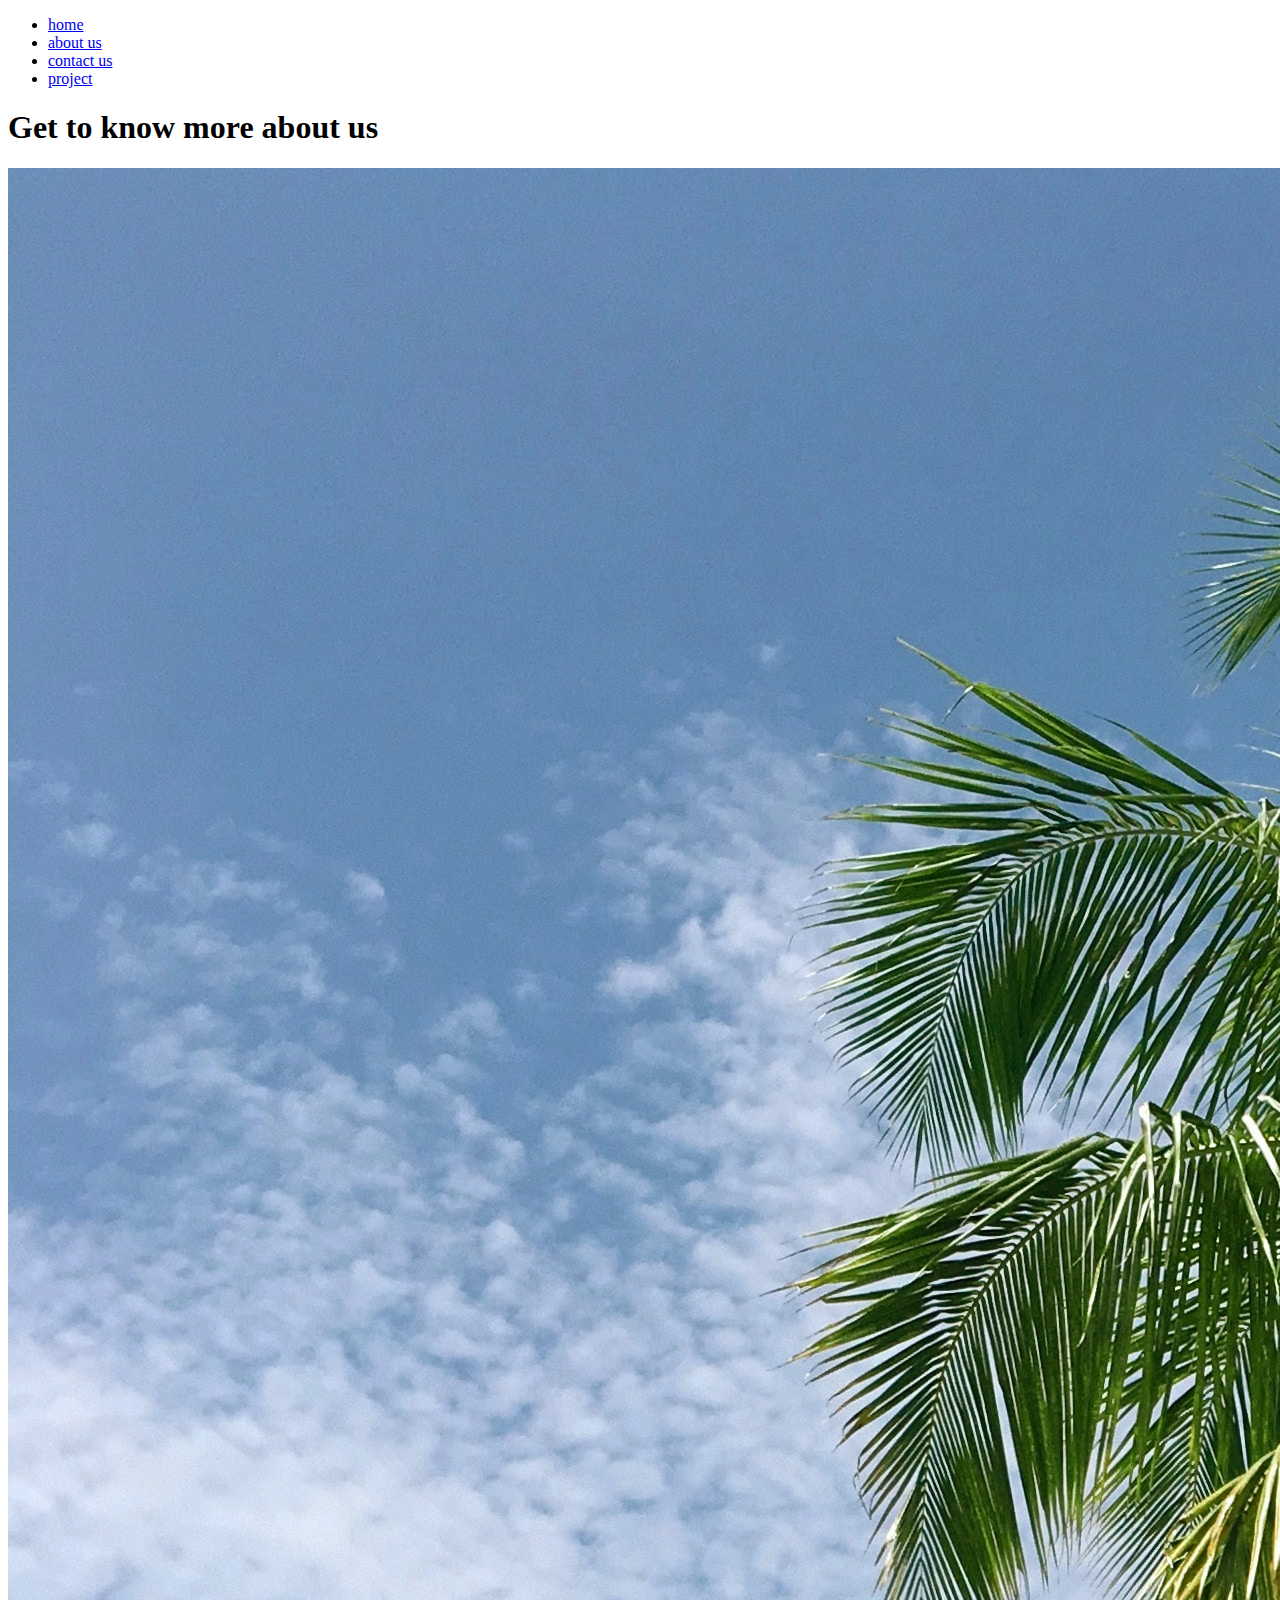
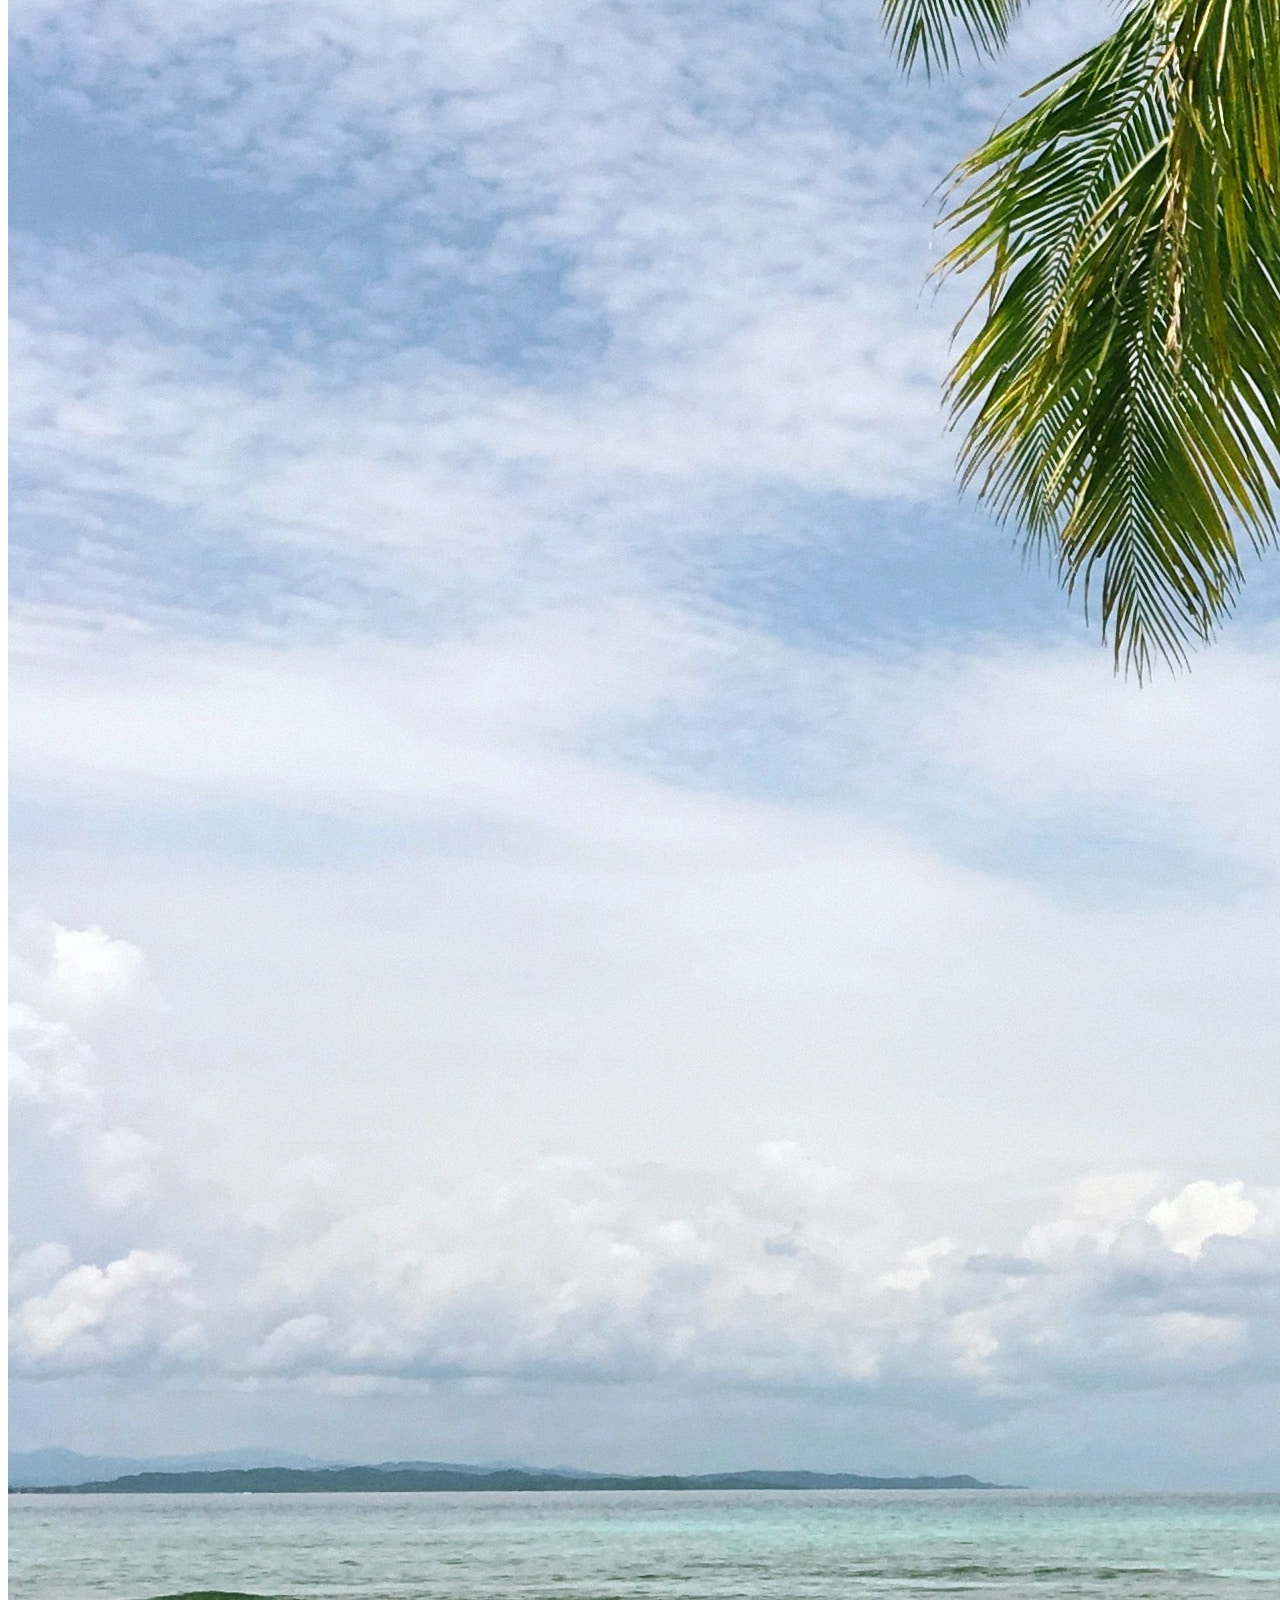
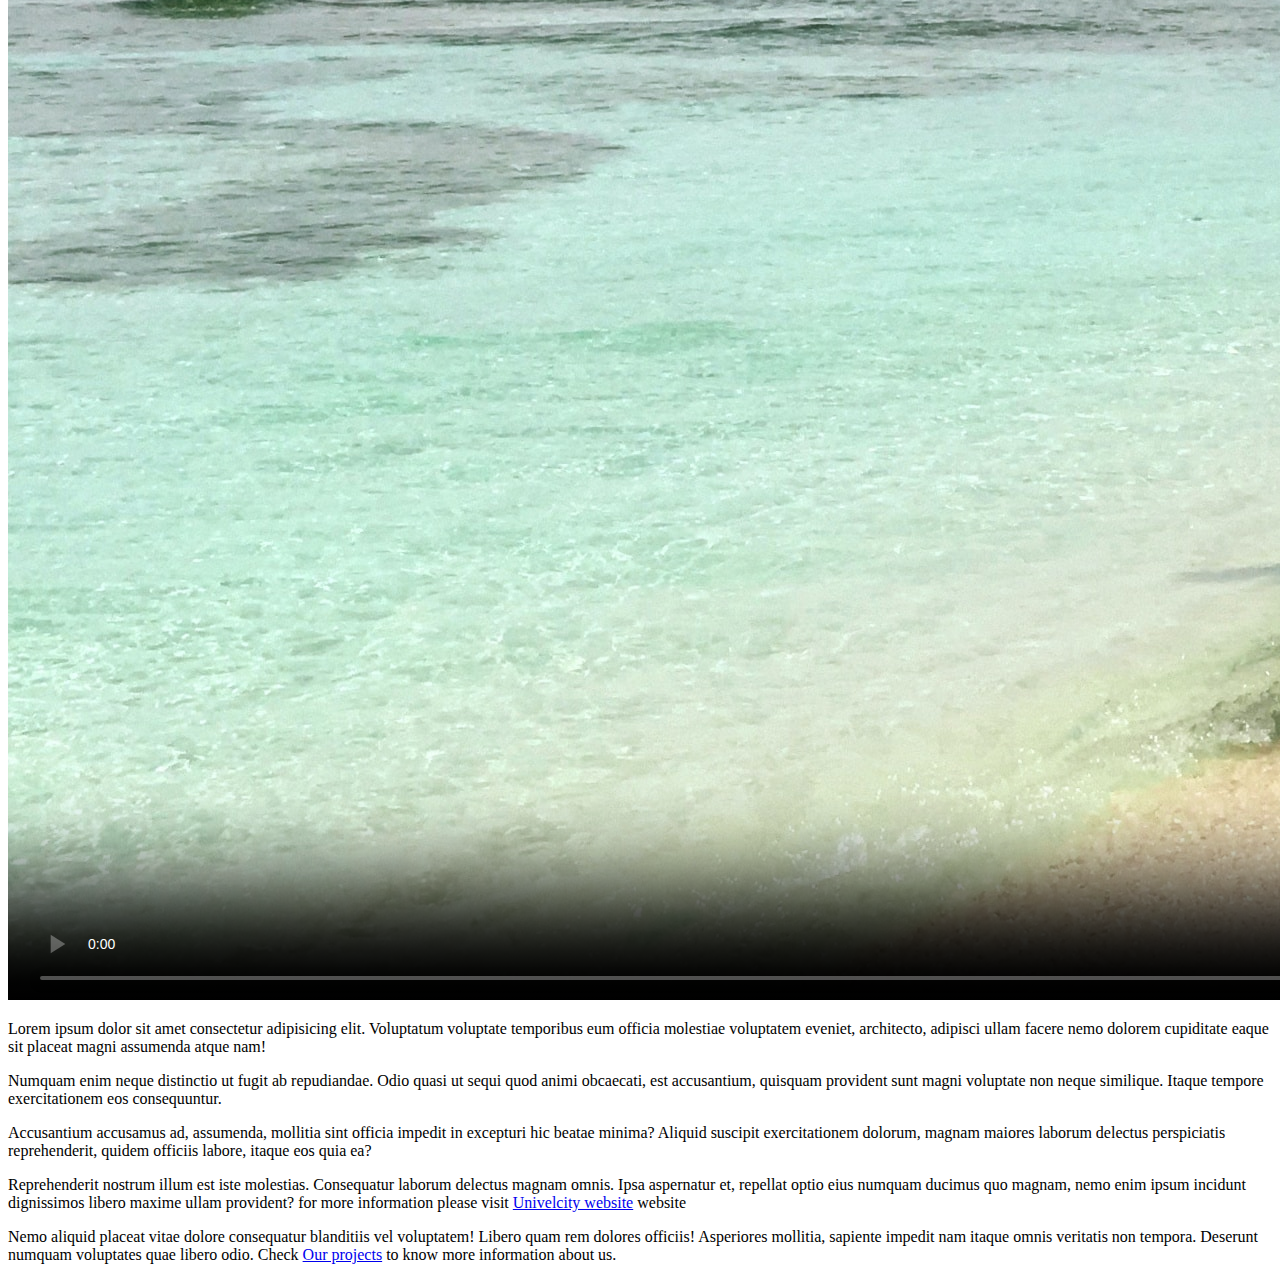
==== about.html @ 8e75b07c "feat: modify index html page" ====
<!DOCTYPE html>
<html lang="en">
<head>
    <meta charset="UTF-8">
    <meta name="viewport" content="width=device-width, initial-scale=1.0">
    <title>About</title>
</head>
<body>
    <header>
        <nav>
        <ul>
            <li><a href="./index.html">home</a></li>
            <li><a href="./about.html">about us</a></li>
            <li><a href="./contact.html">contact us</a></li>
            <li><a href="./second.html">project</a></li>
        </ul>
    </nav>
</header>
    <h1>Get to know more about us</h1>
    <video controls  poster="./images/first.jpg">
        <source src="./images/videoplayback (1).mp4" type="video/mp4">
    </video>

    <p>Lorem ipsum dolor sit amet consectetur adipisicing elit. Voluptatum voluptate temporibus eum officia molestiae voluptatem eveniet, architecto, adipisci ullam facere nemo dolorem cupiditate eaque sit placeat magni assumenda atque nam!</p>
    <p>Numquam enim neque distinctio ut fugit ab repudiandae. Odio quasi ut sequi quod animi obcaecati, est accusantium, quisquam provident sunt magni voluptate non neque similique. Itaque tempore exercitationem eos consequuntur.</p>
    <p>Accusantium accusamus ad, assumenda, mollitia sint officia impedit in excepturi hic beatae minima? Aliquid suscipit exercitationem dolorum, magnam maiores laborum delectus perspiciatis reprehenderit, quidem officiis labore, itaque eos quia ea?</p>
    <p>Reprehenderit nostrum illum est iste molestias. Consequatur laborum delectus magnam omnis. Ipsa aspernatur et, repellat optio eius numquam ducimus quo magnam, nemo enim ipsum incidunt dignissimos libero maxime ullam provident? for more information please visit <a href="https://univelcity.com/" target="_blank">Univelcity website</a> website</p>
    <p>Nemo aliquid placeat vitae dolore consequatur blanditiis vel voluptatem! Libero quam rem dolores officiis! Asperiores mollitia, sapiente impedit nam itaque omnis veritatis non tempora. Deserunt numquam voluptates quae libero odio. Check <a href="./second.html" title="the latest projects in class">Our projects</a> to know more information about us.</p>
</body>
</html>
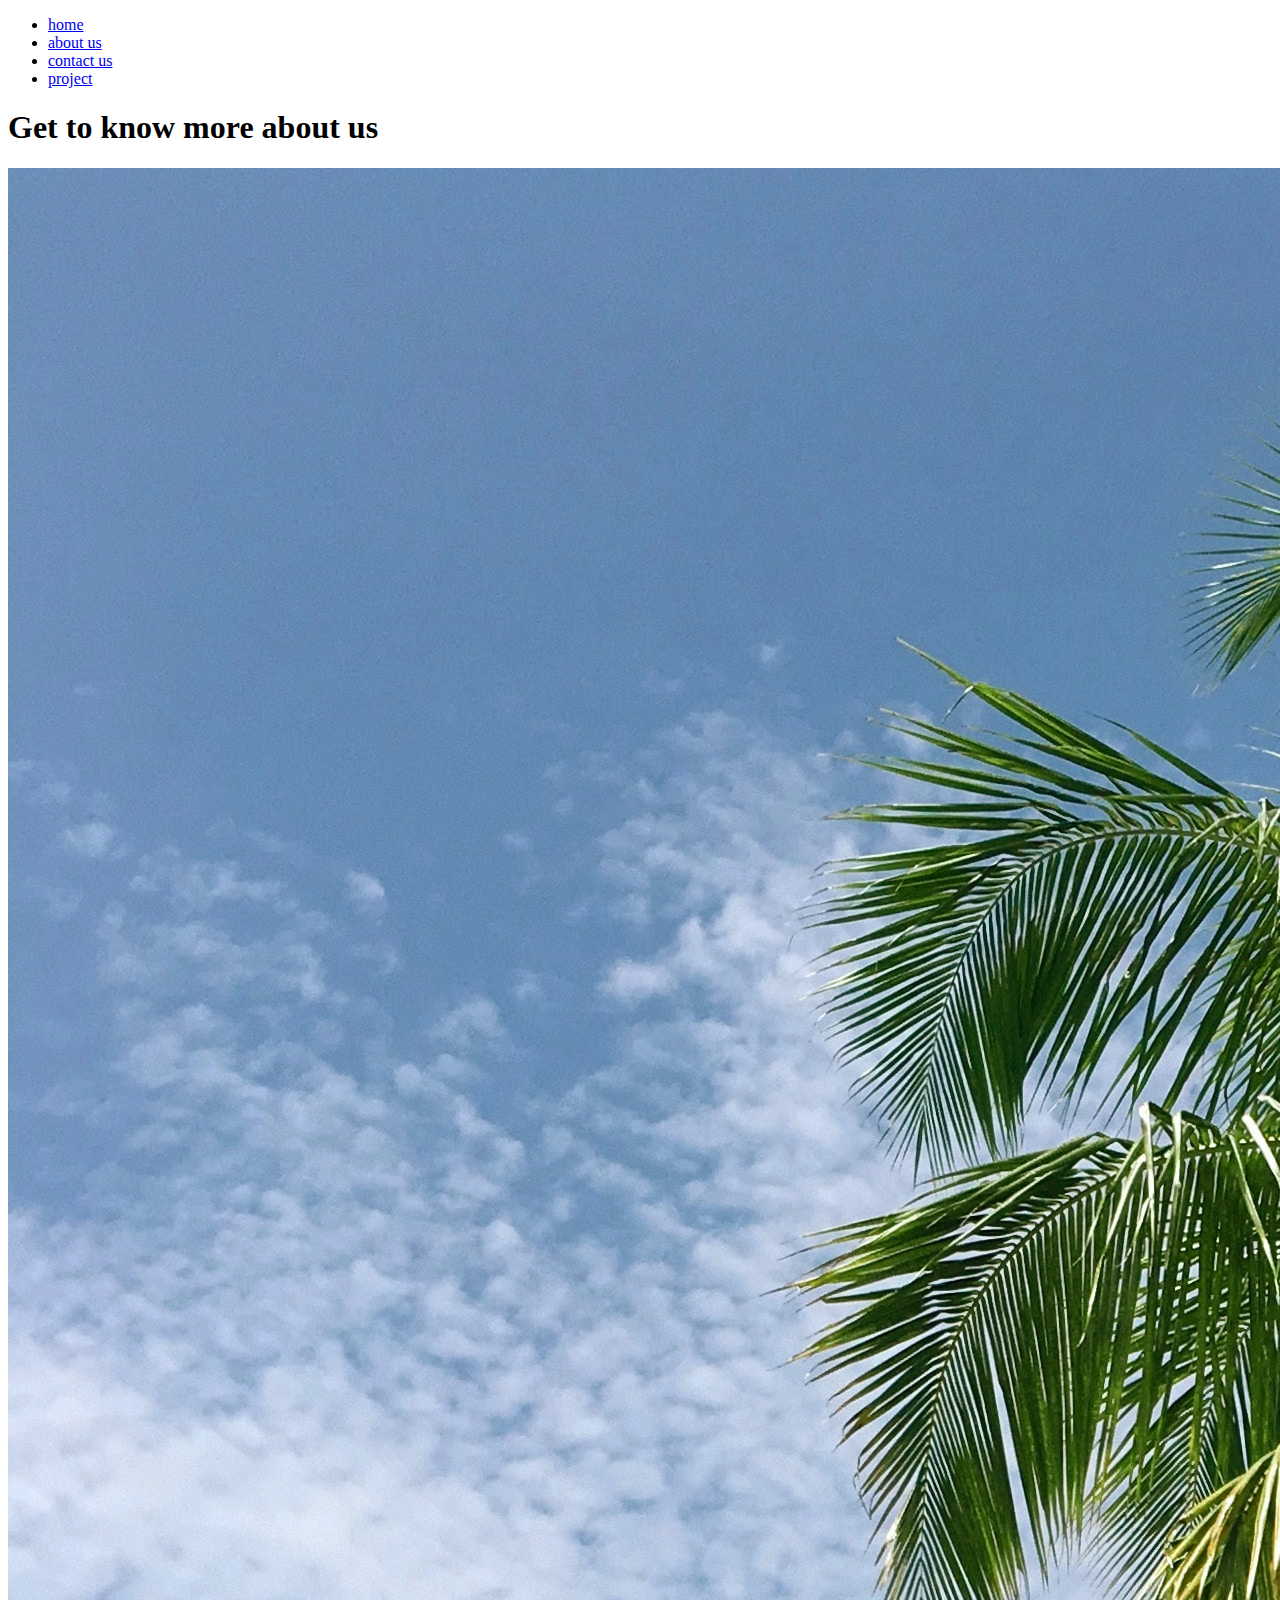
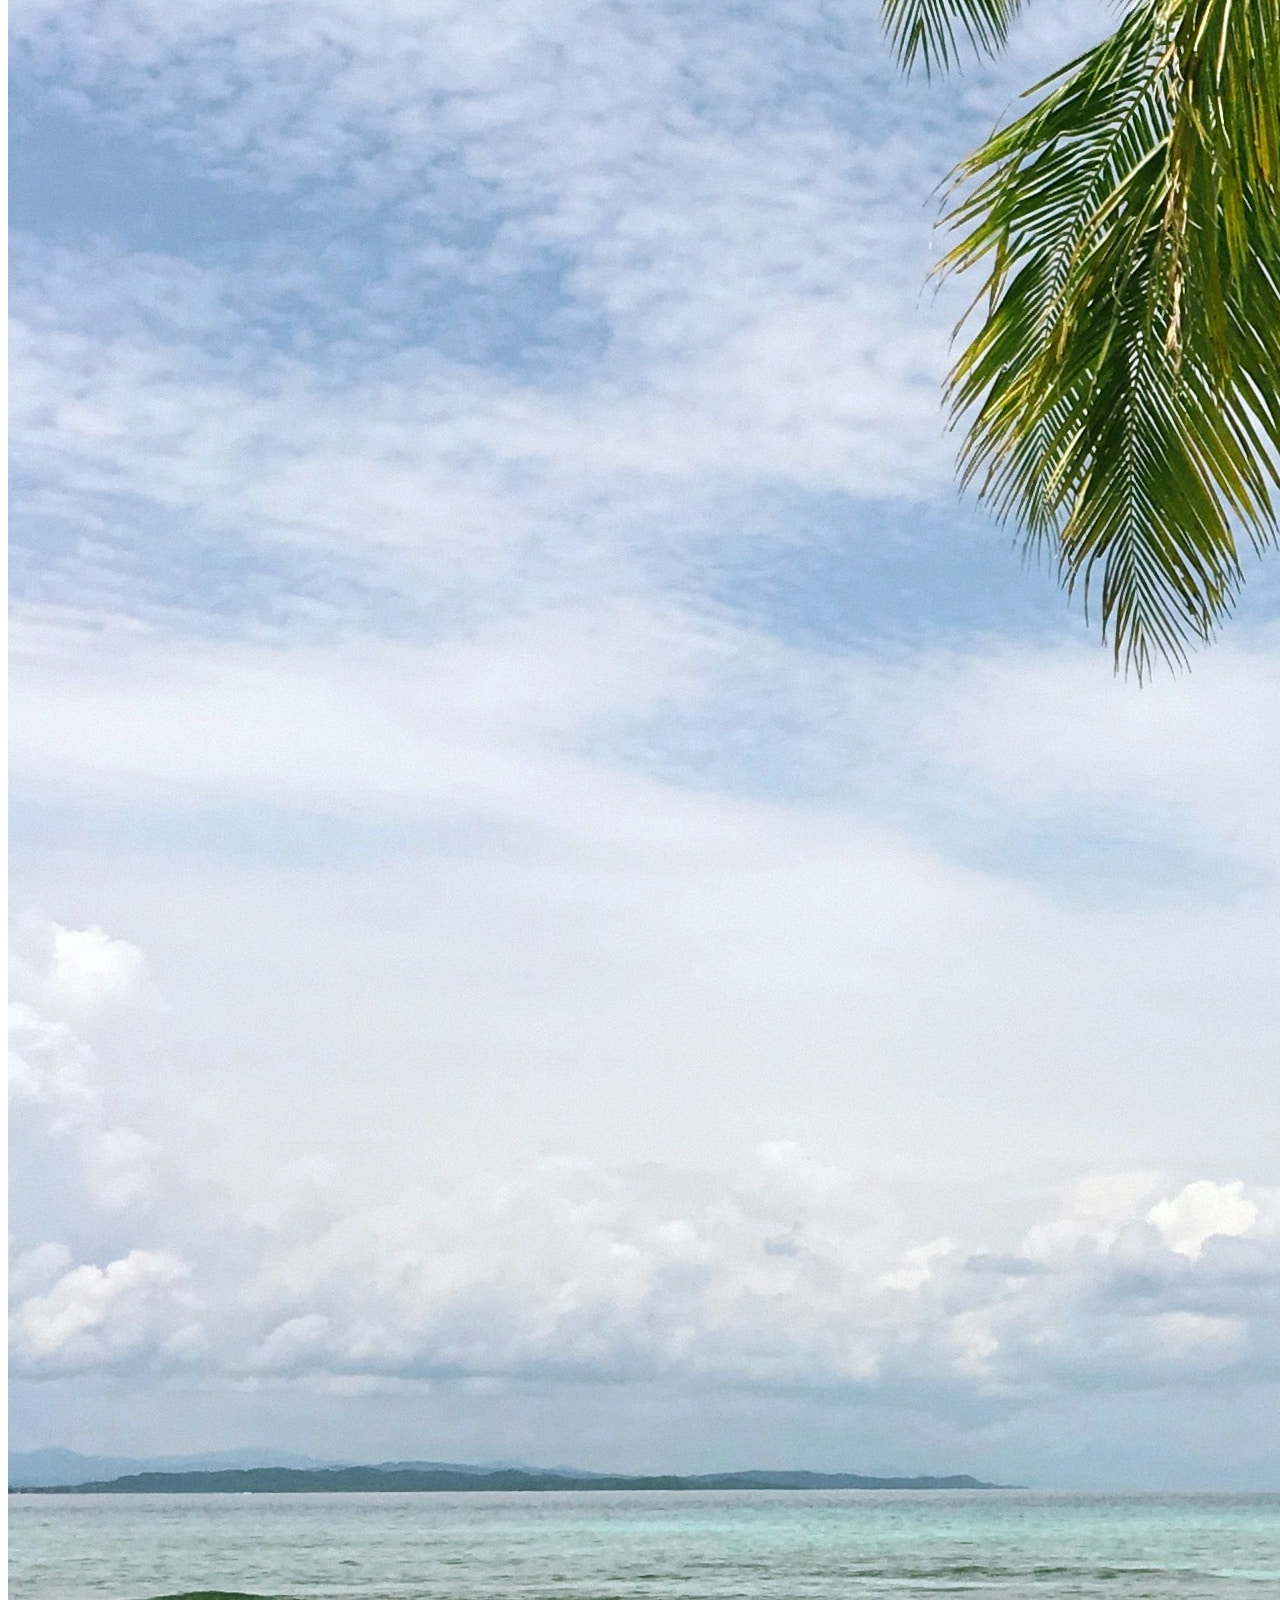
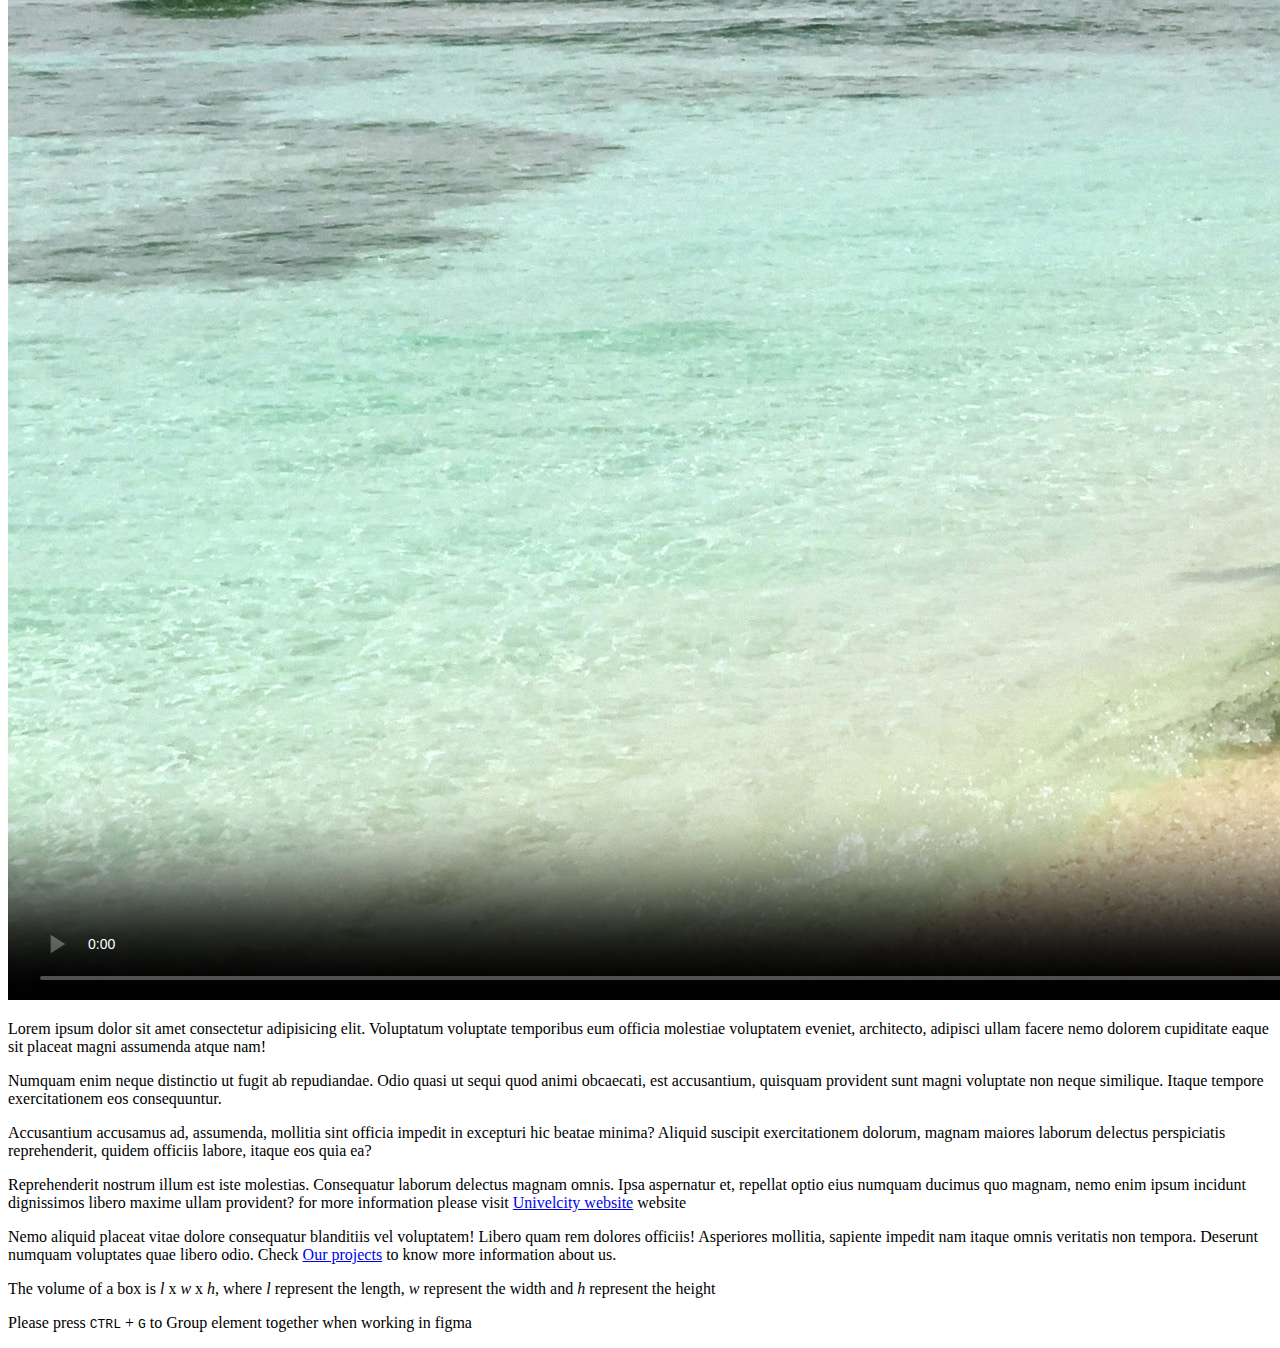
==== commit 4800c6f3: "feat: modify letter page" ====
--- a/about.html
+++ b/about.html
@@ -26,5 +26,12 @@
     <p>Accusantium accusamus ad, assumenda, mollitia sint officia impedit in excepturi hic beatae minima? Aliquid suscipit exercitationem dolorum, magnam maiores laborum delectus perspiciatis reprehenderit, quidem officiis labore, itaque eos quia ea?</p>
     <p>Reprehenderit nostrum illum est iste molestias. Consequatur laborum delectus magnam omnis. Ipsa aspernatur et, repellat optio eius numquam ducimus quo magnam, nemo enim ipsum incidunt dignissimos libero maxime ullam provident? for more information please visit <a href="https://univelcity.com/" target="_blank">Univelcity website</a> website</p>
     <p>Nemo aliquid placeat vitae dolore consequatur blanditiis vel voluptatem! Libero quam rem dolores officiis! Asperiores mollitia, sapiente impedit nam itaque omnis veritatis non tempora. Deserunt numquam voluptates quae libero odio. Check <a href="./second.html" title="the latest projects in class">Our projects</a> to know more information about us.</p>
+    <p>
+        The volume of a box is <var>l</var> x <var>w</var> x <var>h</var>, where <var>l</var> represent the length, <var>w</var> represent the width and <var>h</var> represent the height
+
+    </p>
+    <p>
+        Please press <kbd>CTRL</kbd> + <kbd>G</kbd> to Group element together when working in figma
+    </p>
 </body>
 </html>